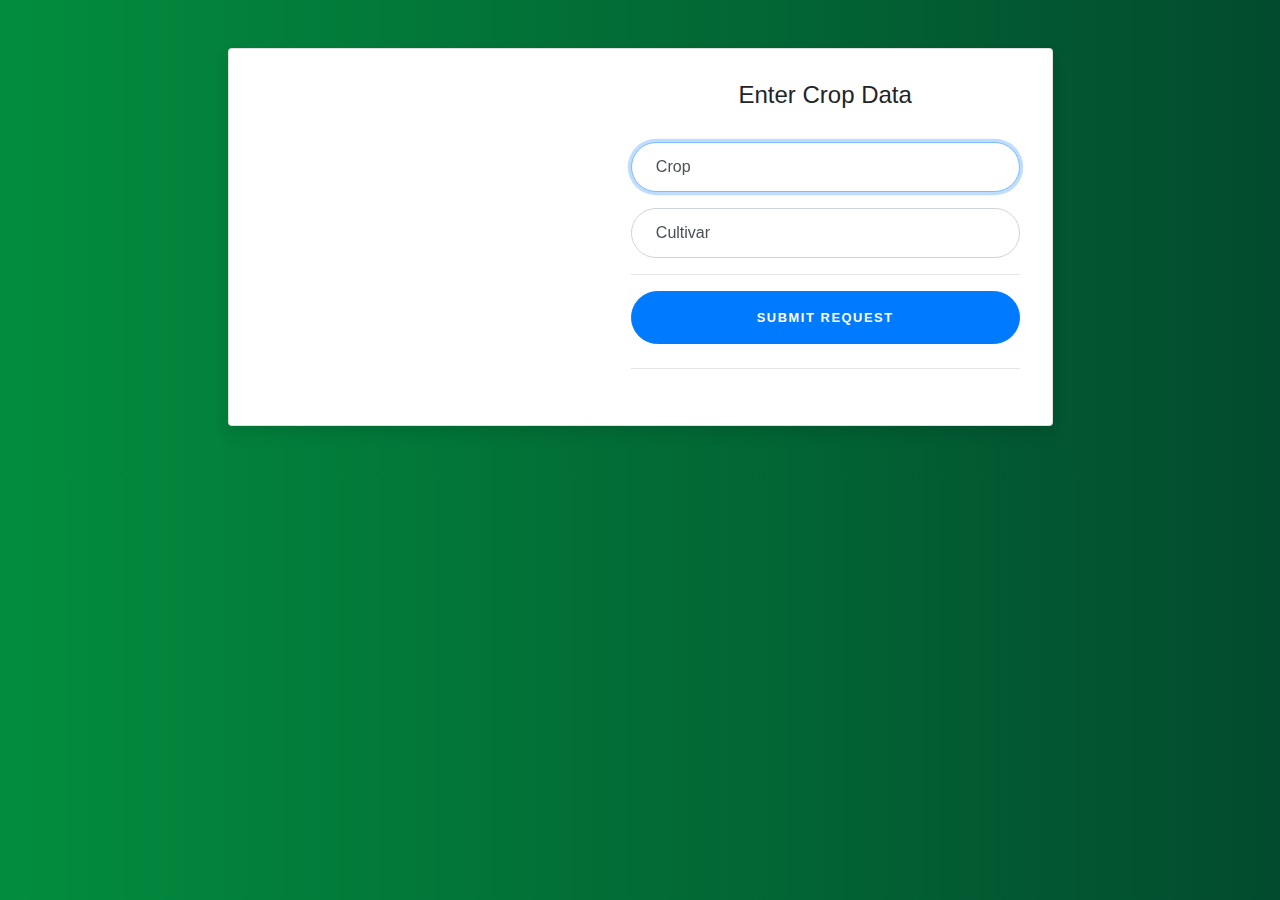
==== Jay Website/index.html @ 88ce9d59 "Add files via upload" ====
<!-- This snippet uses Font Awesome 5 Free as a dependency. You can download it at fontawesome.io! -->
<!DOCTYPE html>
<html>
    <head>
        <link rel= "stylesheet" href="./styles/index.css">
        <link rel= "stylesheet" href="./styles/all.css">
        <link rel= "stylesheet" href="./bootstrap-4.4.1-dist/bootstrap.css">
        <link rel= "stylesheet" href="./bootstrap-4.4.1-dist/bootstrap.min.css">
        <link rel="stylesheet" href="https://stackpath.bootstrapcdn.com/bootstrap/4.4.1/css/bootstrap.min.css" integrity="sha384-Vkoo8x4CGsO3+Hhxv8T/Q5PaXtkKtu6ug5TOeNV6gBiFeWPGFN9MuhOf23Q9Ifjh" crossorigin="anonymous">
        <script src="https://code.jquery.com/jquery-3.4.1.slim.min.js" integrity="sha384-J6qa4849blE2+poT4WnyKhv5vZF5SrPo0iEjwBvKU7imGFAV0wwj1yYfoRSJoZ+n" crossorigin="anonymous"></script>
        <script src="https://cdn.jsdelivr.net/npm/popper.js@1.16.0/dist/umd/popper.min.js" integrity="sha384-Q6E9RHvbIyZFJoft+2mJbHaEWldlvI9IOYy5n3zV9zzTtmI3UksdQRVvoxMfooAo" crossorigin="anonymous"></script>
        <script src="https://stackpath.bootstrapcdn.com/bootstrap/4.4.1/js/bootstrap.min.js" integrity="sha384-wfSDF2E50Y2D1uUdj0O3uMBJnjuUD4Ih7YwaYd1iqfktj0Uod8GCExl3Og8ifwB6" crossorigin="anonymous"></script>
        <script src="./js/location.js"></script>
    </head>
    <body>
      <div class="container">
        <div class="row">
          <div class="col-lg-10 col-xl-9 mx-auto">
            <div class="card card-signin flex-row my-5">
              <div class="card-img-left d-none d-md-flex">
                 <!-- Background image for card set in CSS! -->
              </div>
              <div class="card-body">
                <h5 class="card-title text-center">Enter Crop Data</h5>
                <form class="form-signin" action="./php/submitRequest.php" method="POST">
                  <div class="form-label-group">
                    <input type="text" id="crop" class="form-control" placeholder="Crop Type" required autofocus name="crop">
                    <label for="crop">Crop </label>
                  </div>

                  <div class="form-label-group">
                    <input type="text" id="cultivar" class="form-control" placeholder="Cultivar" required name = "cultivar">
                    <label for="cultivar">Cultivar</label>
                  </div>

                  <hr>

                  <div id = "location">
                  
                  </div>
                  <div id = "parish-label">
                    
                  </div>
                  <div id = "coordinates-label">
                    
                  </div>
                  <button class="btn btn-lg btn-primary btn-block text-uppercase" type="submit">Submit Request</button>
                  <hr class="my-4">
                </form>
              </div>
            </div>
          </div>
        </div>
      </div>
    </body>
</html>
---- Jay Website/styles/index.css ----
:root {
  --input-padding-x: 1.5rem;
  --input-padding-y: .75rem;
}

body {
  background: #038b5c;
  background: linear-gradient(to right, rgb(2, 141, 62), rgb(2, 75, 46));
}

.card-signin {
  border: 0;
  border-radius: 1rem;
  box-shadow: 0 0.5rem 1rem 0 rgba(0, 0, 0, 0.1);
  overflow: hidden;
}

.card-signin .card-title {
  margin-bottom: 2rem;
  font-weight: 300;
  font-size: 1.5rem;
}

.card-signin .card-img-left {
  width: 45%;
  /* Link to your background image using in the property below! */
  background: scroll center url('https://www.foodbusinessnews.net/ext/resources/2019/12/SugarCane_Lead.jpg?1575906256');
  background-size: cover;
}

.card-signin .card-body {
  padding: 2rem;
}

.form-signin {
  width: 100%;
}

.form-signin .btn {
  font-size: 80%;
  border-radius: 5rem;
  letter-spacing: .1rem;
  font-weight: bold;
  padding: 1rem;
  transition: all 0.2s;
}

.form-label-group {
  position: relative;
  margin-bottom: 1rem;
}

.form-label-group input {
  height: auto;
  border-radius: 2rem;
}

.form-label-group>input,
.form-label-group>label {
  padding: var(--input-padding-y) var(--input-padding-x);
}

.form-label-group>label {
  position: absolute;
  top: 0;
  left: 0;
  display: block;
  width: 100%;
  margin-bottom: 0;
  /* Override default `<label>` margin */
  line-height: 1.5;
  color: #495057;
  border: 1px solid transparent;
  border-radius: .25rem;
  transition: all .1s ease-in-out;
}

.form-label-group input::-webkit-input-placeholder {
  color: transparent;
}

.form-label-group input:-ms-input-placeholder {
  color: transparent;
}

.form-label-group input::-ms-input-placeholder {
  color: transparent;
}

.form-label-group input::-moz-placeholder {
  color: transparent;
}

.form-label-group input::placeholder {
  color: transparent;
}

.form-label-group input:not(:placeholder-shown) {
  padding-top: calc(var(--input-padding-y) + var(--input-padding-y) * (2 / 3));
  padding-bottom: calc(var(--input-padding-y) / 3);
}

.form-label-group input:not(:placeholder-shown)~label {
  padding-top: calc(var(--input-padding-y) / 3);
  padding-bottom: calc(var(--input-padding-y) / 3);
  font-size: 12px;
  color: #777;
}

.btn-google {
  color: white;
  background-color: #ea4335;
}

.btn-facebook {
  color: white;
  background-color: #3b5998;
}
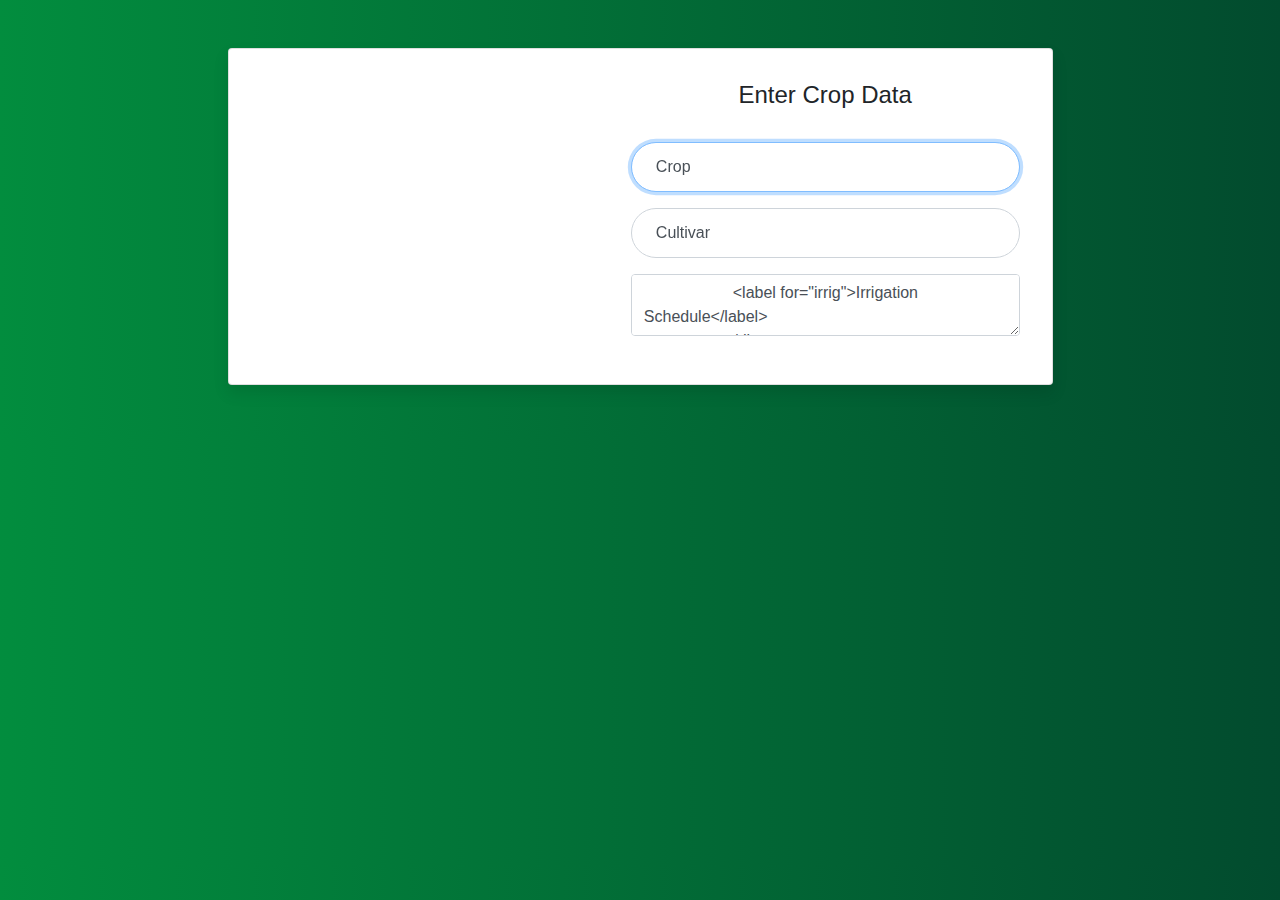
==== commit 514c8f80: "Update index.html" ====
--- a/Jay Website/index.html
+++ b/Jay Website/index.html
@@ -32,6 +32,10 @@
                     <input type="text" id="cultivar" class="form-control" placeholder="Cultivar" required name = "cultivar">
                     <label for="cultivar">Cultivar</label>
                   </div>
+                  <div class="form-label-group">
+                    <textarea id="irrig" class="form-control" placeholder="Irrigation Schedule(Leave as 'N/A' for rainfed)" value="N/A" required name = "irrig">
+                    <label for="irrig">Irrigation Schedule</label>
+                  </div>
 
                   <hr>
 
@@ -44,6 +48,7 @@
                   <div id = "coordinates-label">
                     
                   </div>
+                   
                   <button class="btn btn-lg btn-primary btn-block text-uppercase" type="submit">Submit Request</button>
                   <hr class="my-4">
                 </form>
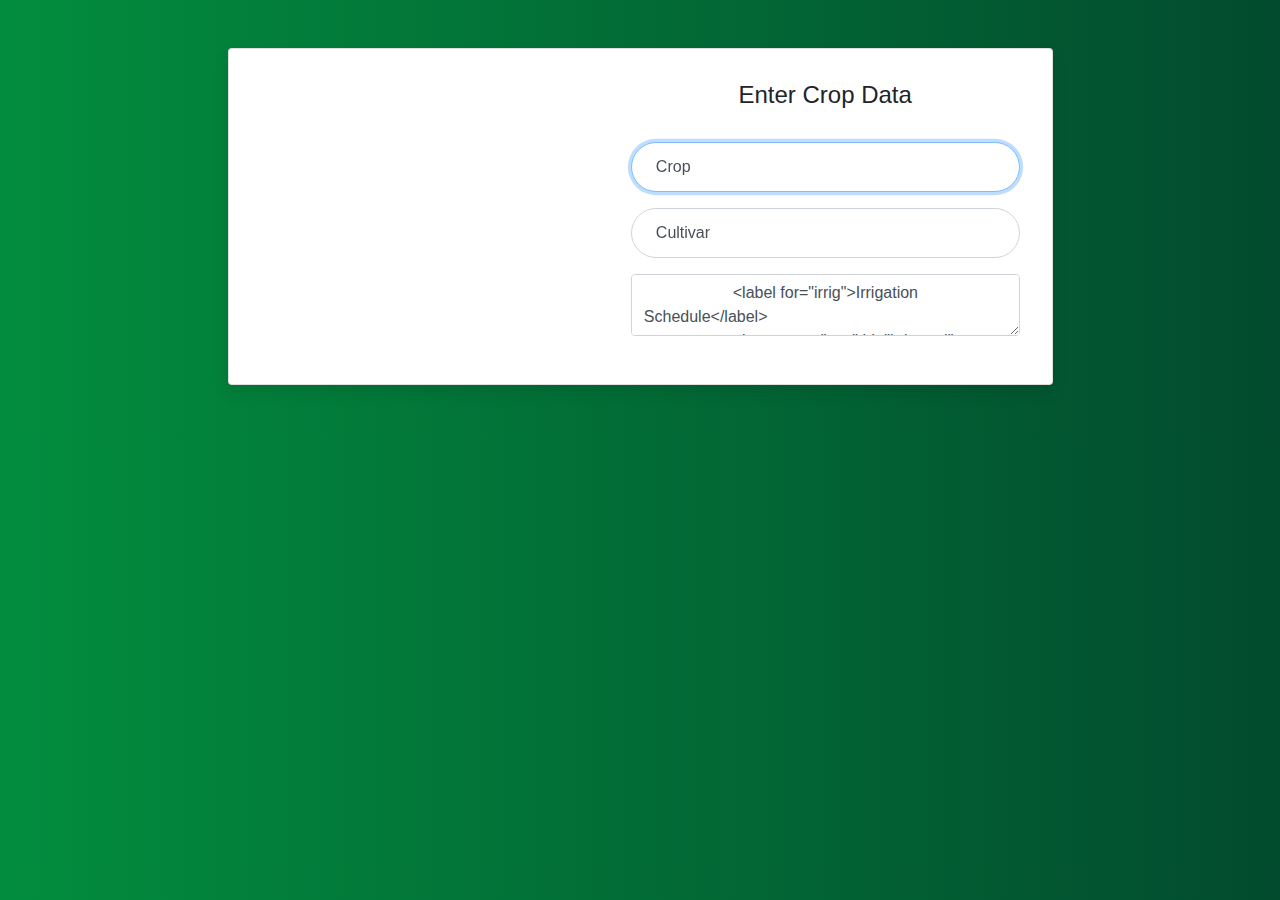
==== commit 11ad0583: "Update index.html" ====
--- a/Jay Website/index.html
+++ b/Jay Website/index.html
@@ -31,10 +31,11 @@
                   <div class="form-label-group">
                     <input type="text" id="cultivar" class="form-control" placeholder="Cultivar" required name = "cultivar">
                     <label for="cultivar">Cultivar</label>
-                  </div>
+                    </div>
                   <div class="form-label-group">
                     <textarea id="irrig" class="form-control" placeholder="Irrigation Schedule(Leave as 'N/A' for rainfed)" value="N/A" required name = "irrig">
                     <label for="irrig">Irrigation Schedule</label>
+                    <input type="text" id="irrigated" class="form-control" hidden required name = "irrigated" value = "Rainfed">
                   </div>
 
                   <hr>
